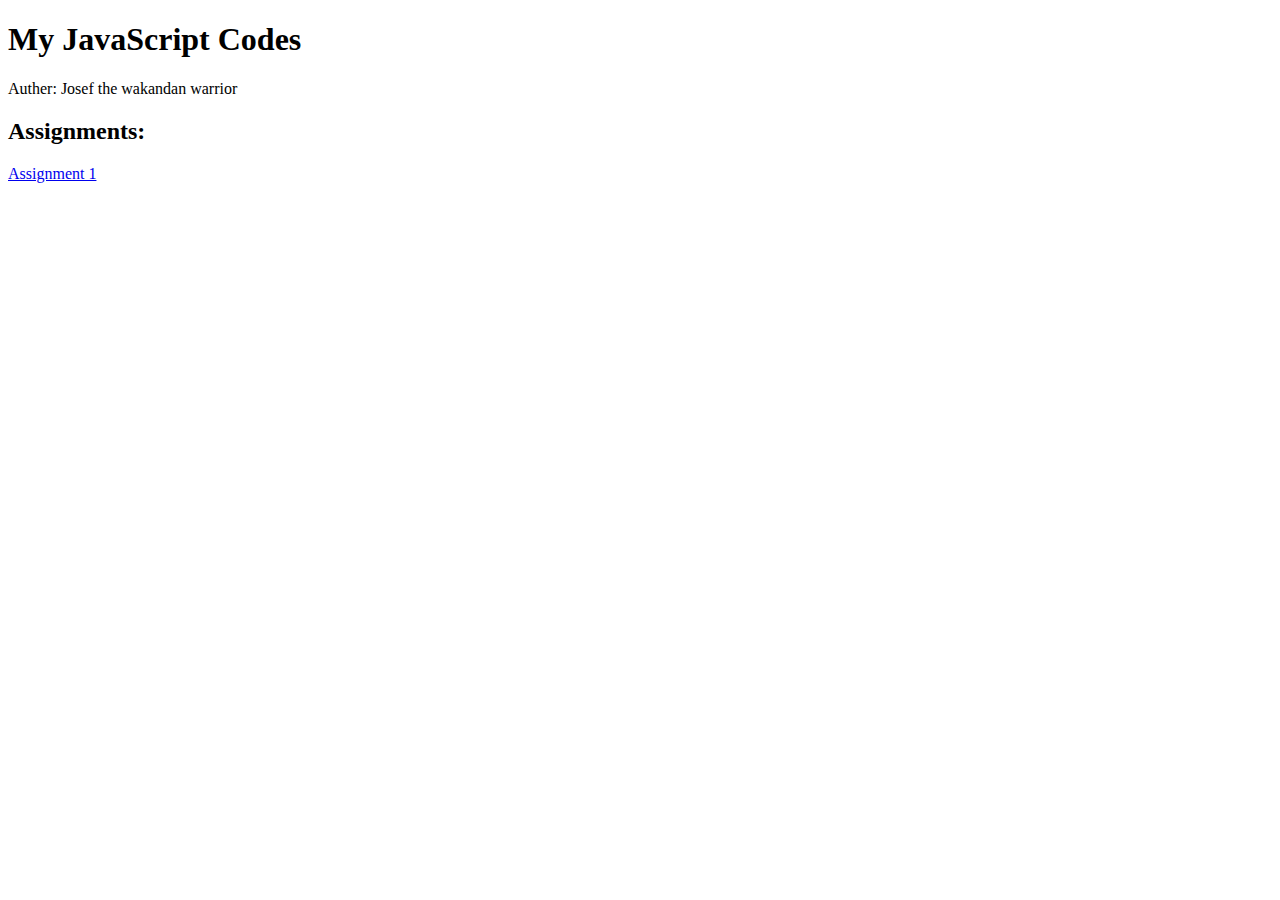
==== index.html @ 7122a0d2 "Uganda 4eva" ====
<!DOCTYPE html>
<html>
<head>
  <link rel="stylesheet" type="text/css" href="myStyles.css">
</head>
<body>

<h1>My JavaScript Codes</h1>
<p>Auther: Josef the wakandan warrior</p>
<h2> Assignments:</h2>

<a href="a1.html">Assignment 1</a>

</body>
</html>
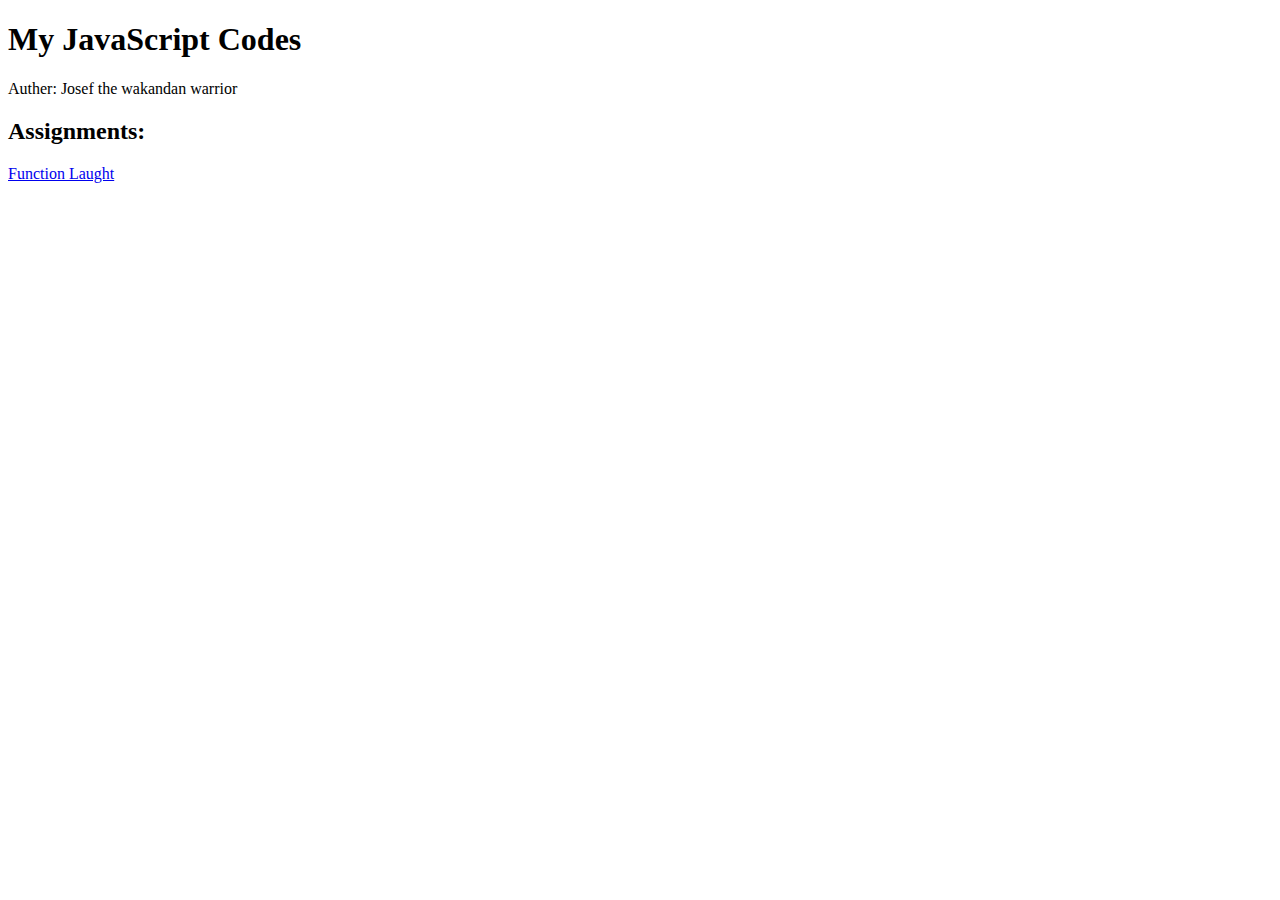
==== commit 99ed1c26: "Hey" ====
--- a/index.html
+++ b/index.html
@@ -9,7 +9,7 @@
 <p>Auther: Josef the wakandan warrior</p>
 <h2> Assignments:</h2>
 
-<a href="a1.html">Assignment 1</a>
+<a href="laught.html">Function Laught</a>
 
 </body>
 </html>
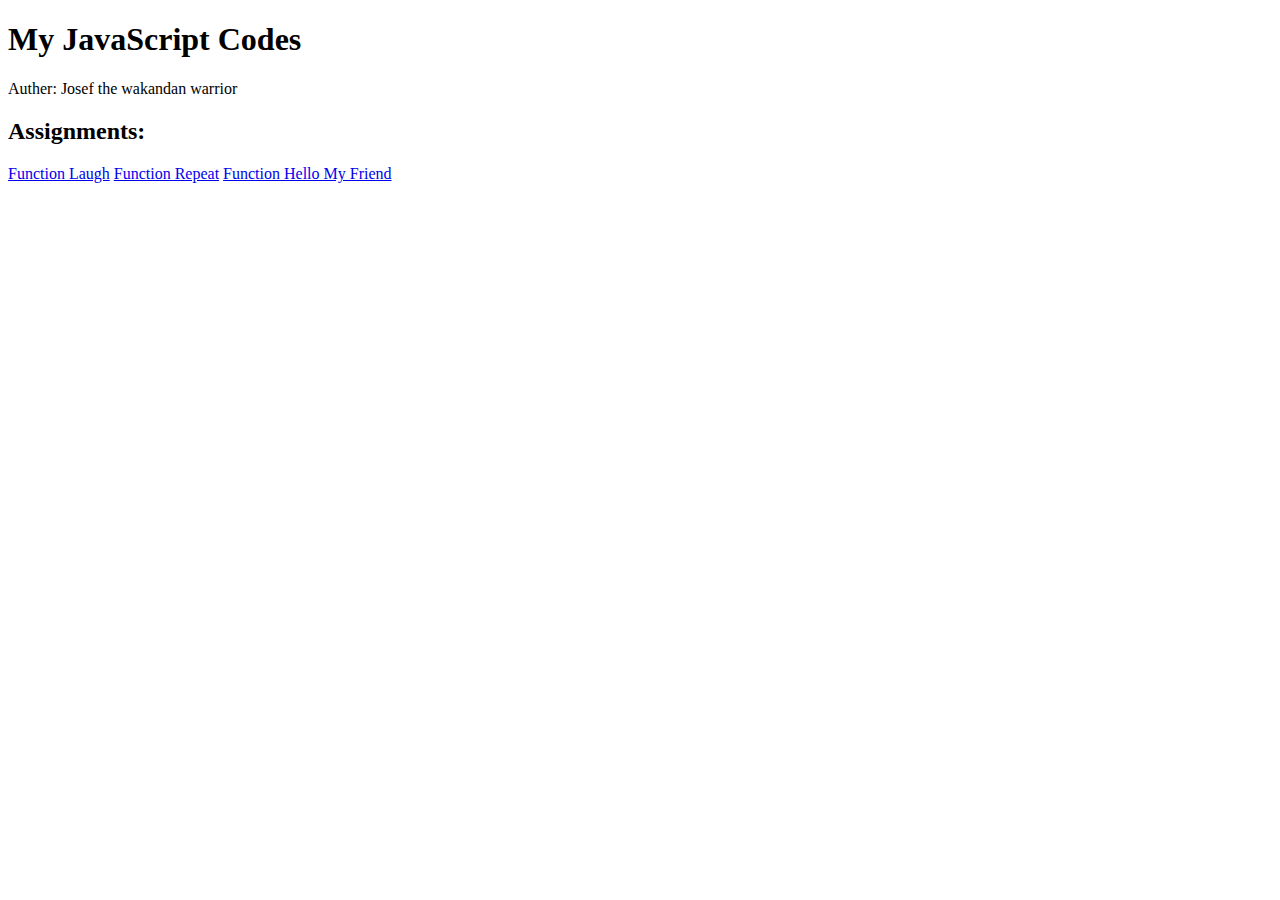
==== commit 9e97fbdc: "brada" ====
--- a/index.html
+++ b/index.html
@@ -9,7 +9,8 @@
 <p>Auther: Josef the wakandan warrior</p>
 <h2> Assignments:</h2>
 
-<a href="laught.html">Function Laught</a>
-
+<a href="laugh.html">Function Laugh</a>
+<a href="repeat.html">Function Repeat</a>
+<a href="Hello_My_Friend.html"> Function Hello My Friend</a>
 </body>
 </html>
